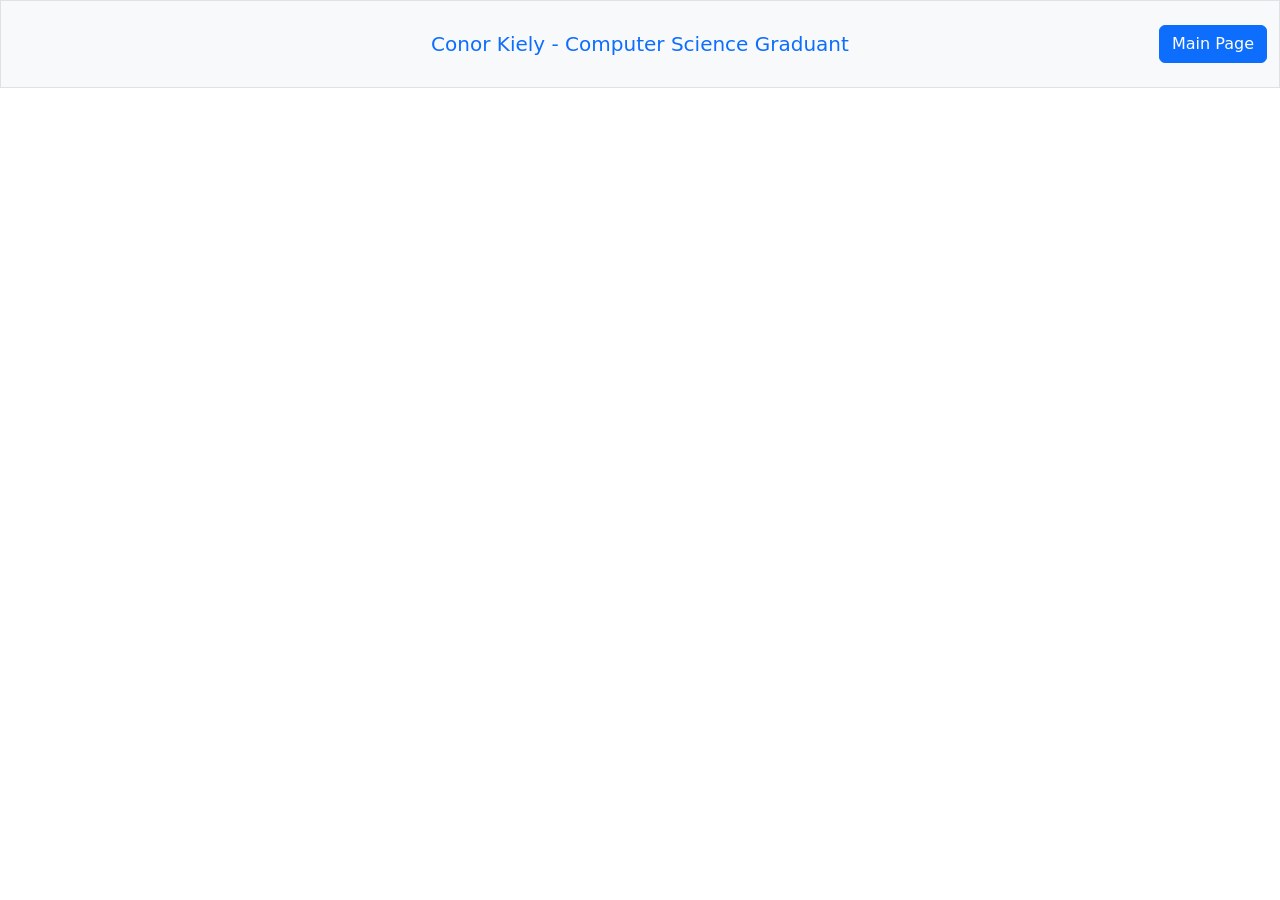
==== professional.html @ 137a3ad8 "update button/html names" ====
<!DOCTYPE html>
<html lang="en">

<head>
    <meta charset="utf-8">
    <meta name="viewport" content="width=device-width, initial-scale=1.0">
    <link href="https://cdn.jsdelivr.net/npm/bootstrap@5.3.3/dist/css/bootstrap.min.css" rel="stylesheet">
    <script src="https://cdn.jsdelivr.net/npm/bootstrap@5.3.3/dist/js/bootstrap.bundle.min.js"></script>
    <title>Conor's Website (page 2)</title>
</head>

<body>

    <nav class="bg-light border navbar navbar-expand-md navbar-light position-relative" style="padding-top: 1.5rem; padding-bottom: 1.5rem;">
        <div class="container-fluid">

            <!-- Centered Welcome Message -->
            <h1 class="navbar-brand position-absolute top-50 start-50 translate-middle">
                <a href="./index.html" class="text-decoration-none">
                    Conor Kiely - Computer Science Graduant
                </a>
            </h1>

            <div class="d-flex ms-auto">
                
                <a href="index.html" class="btn btn-primary">Main Page</a>
            
            </div>

        </div>
    </nav>

        <main class="container py-5 text-center">
        
    </main>

</body>

</html>
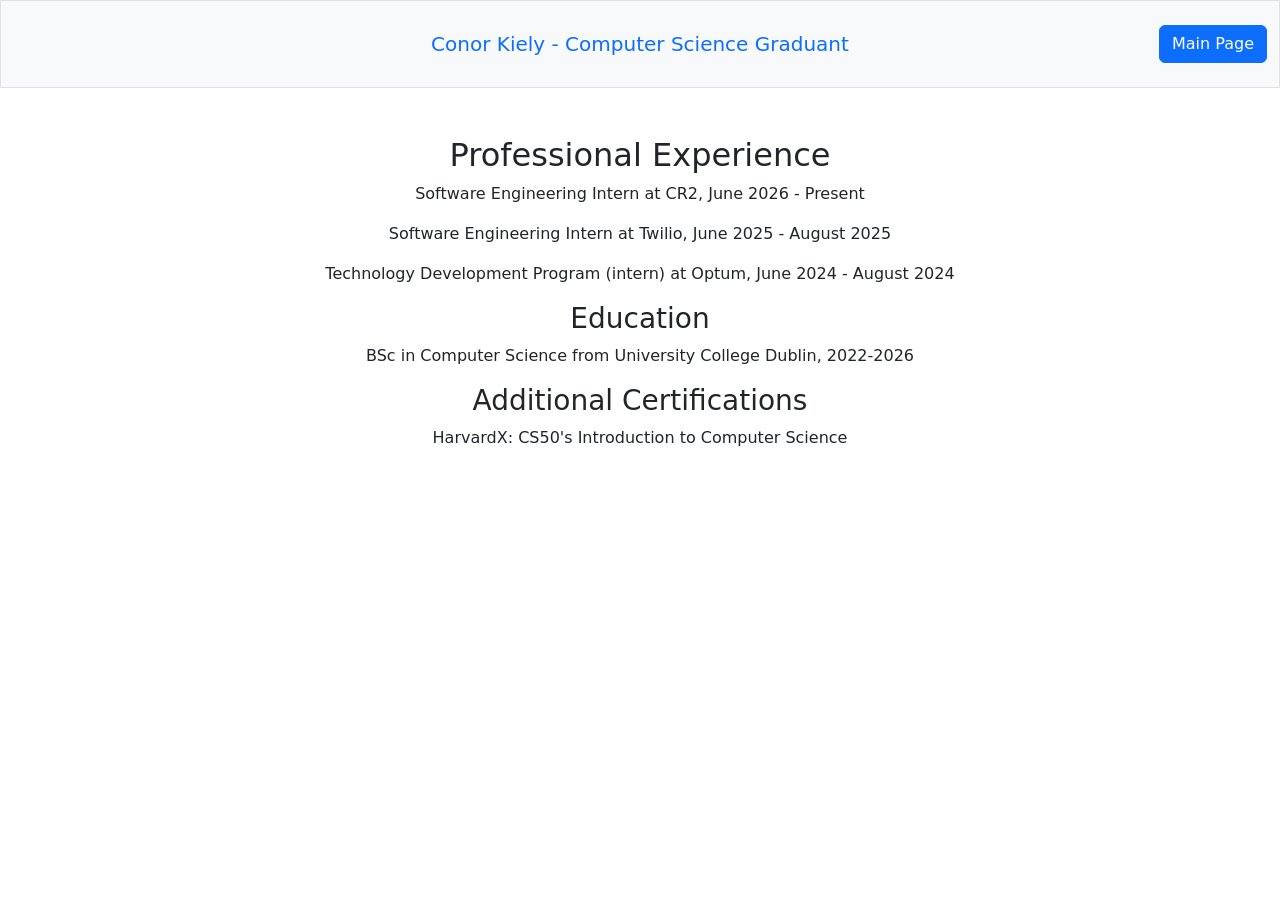
==== commit 6f904356: "Added Basic Professional Details" ====
--- a/professional.html
+++ b/professional.html
@@ -6,7 +6,7 @@
     <meta name="viewport" content="width=device-width, initial-scale=1.0">
     <link href="https://cdn.jsdelivr.net/npm/bootstrap@5.3.3/dist/css/bootstrap.min.css" rel="stylesheet">
     <script src="https://cdn.jsdelivr.net/npm/bootstrap@5.3.3/dist/js/bootstrap.bundle.min.js"></script>
-    <title>Conor's Website (page 2)</title>
+    <title>Conor's Professional Page</title>
 </head>
 
 <body>
@@ -31,8 +31,19 @@
     </nav>
 
         <main class="container py-5 text-center">
-        
-    </main>
+            <h2>Professional Experience</h2>
+            <p>Software Engineering Intern at CR2, June 2026 - Present</p>
+            <p>Software Engineering Intern at Twilio, June 2025 - August 2025</p>
+            <p>Technology Development Program (intern) at Optum, June 2024 - August 2024</p>
+
+            <h3>Education</h3>
+            <p>BSc in Computer Science from University College Dublin, 2022-2026</p>
+            
+            <h3>Additional Certifications</h3>
+            <p>HarvardX: CS50's Introduction to Computer Science</p>
+
+
+        </main>
 
 </body>
 
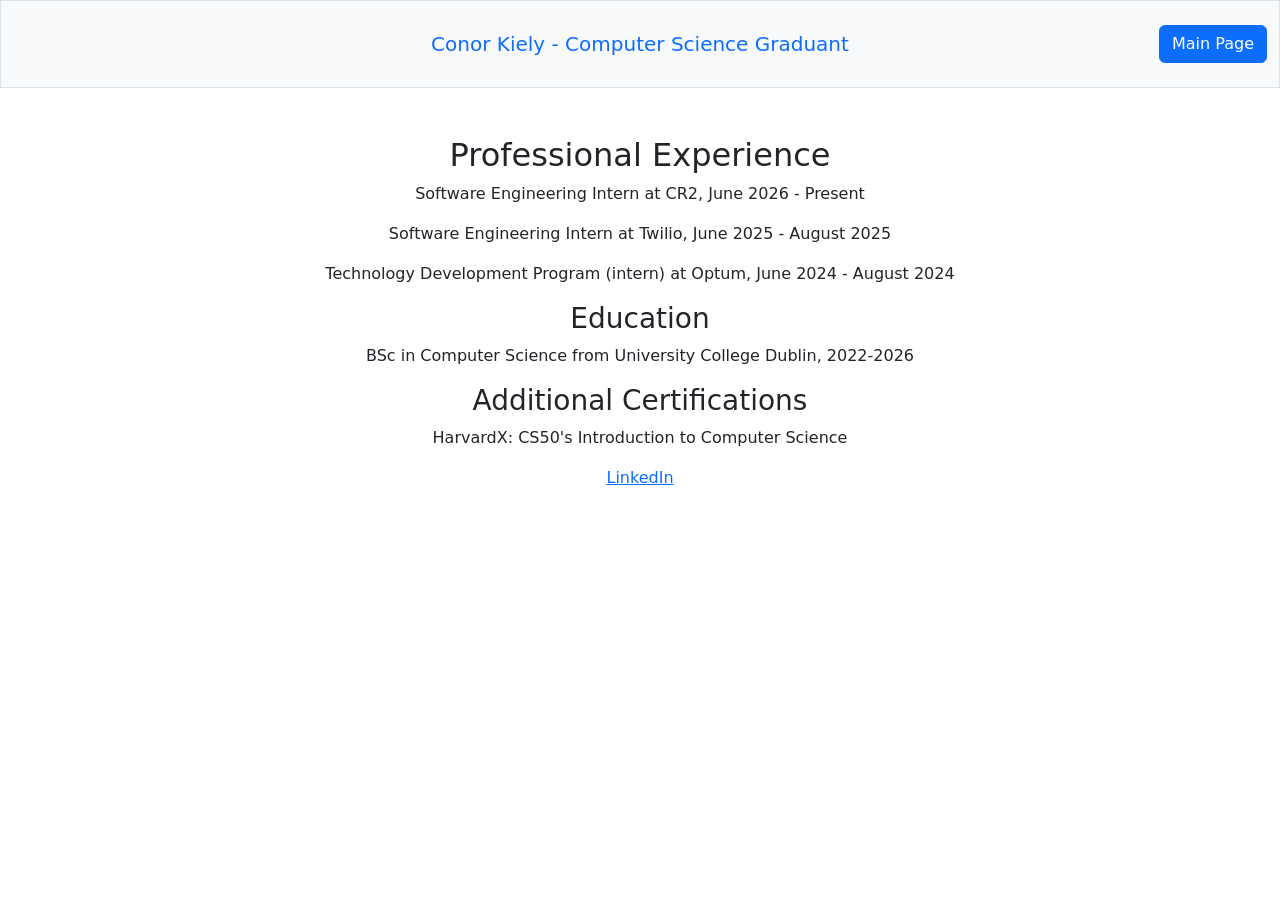
==== commit 6abb2ea8: "add LinkedIn hyperLink" ====
--- a/professional.html
+++ b/professional.html
@@ -42,6 +42,8 @@
             <h3>Additional Certifications</h3>
             <p>HarvardX: CS50's Introduction to Computer Science</p>
 
+            <a href="https://www.linkedin.com/in/conor-kiely-778a27135" target="_blank">LinkedIn</a>
+
 
         </main>
 
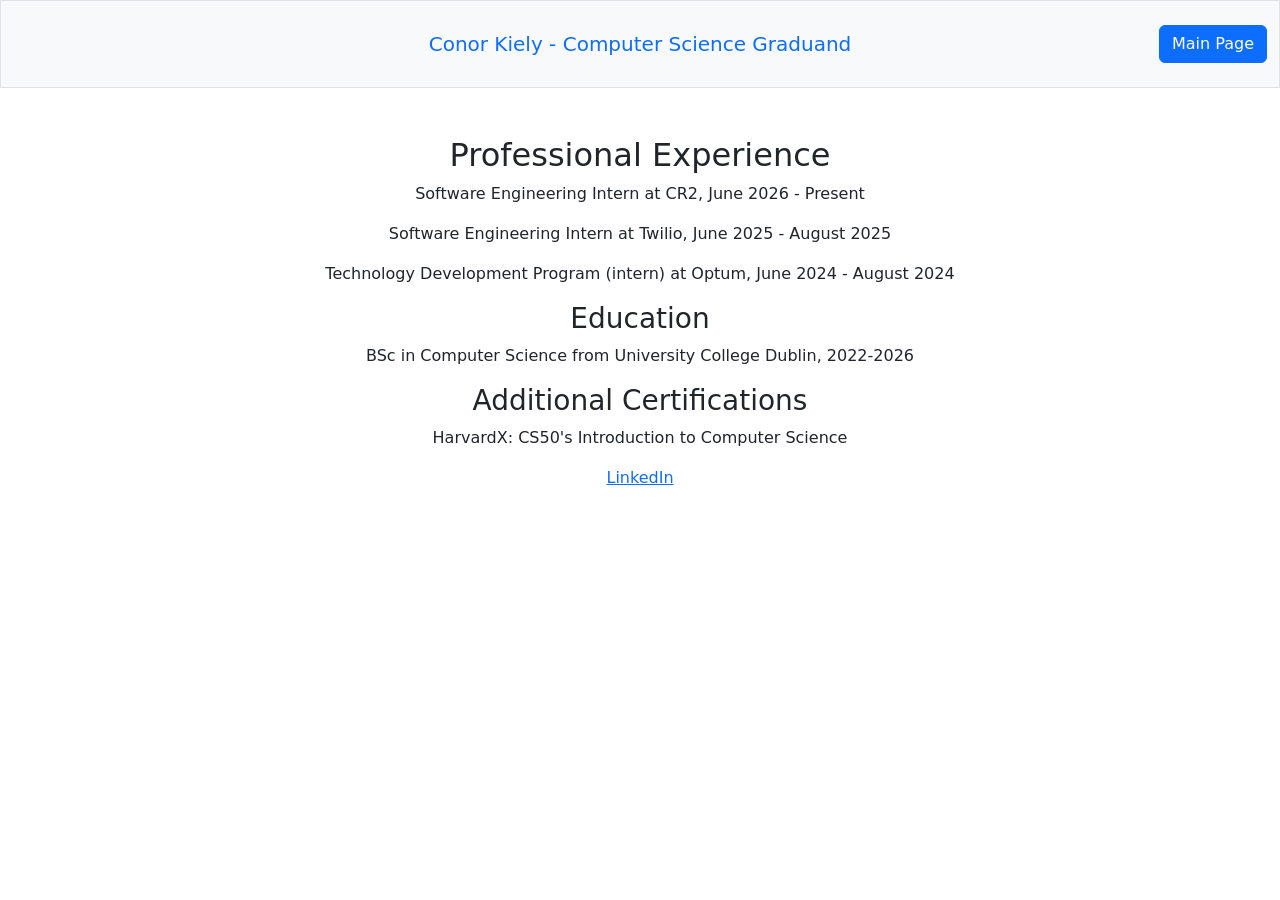
==== commit a580fec4: "grammar check" ====
--- a/professional.html
+++ b/professional.html
@@ -17,7 +17,7 @@
             <!-- Centered Welcome Message -->
             <h1 class="navbar-brand position-absolute top-50 start-50 translate-middle">
                 <a href="./index.html" class="text-decoration-none">
-                    Conor Kiely - Computer Science Graduant
+                    Conor Kiely - Computer Science Graduand
                 </a>
             </h1>
 
